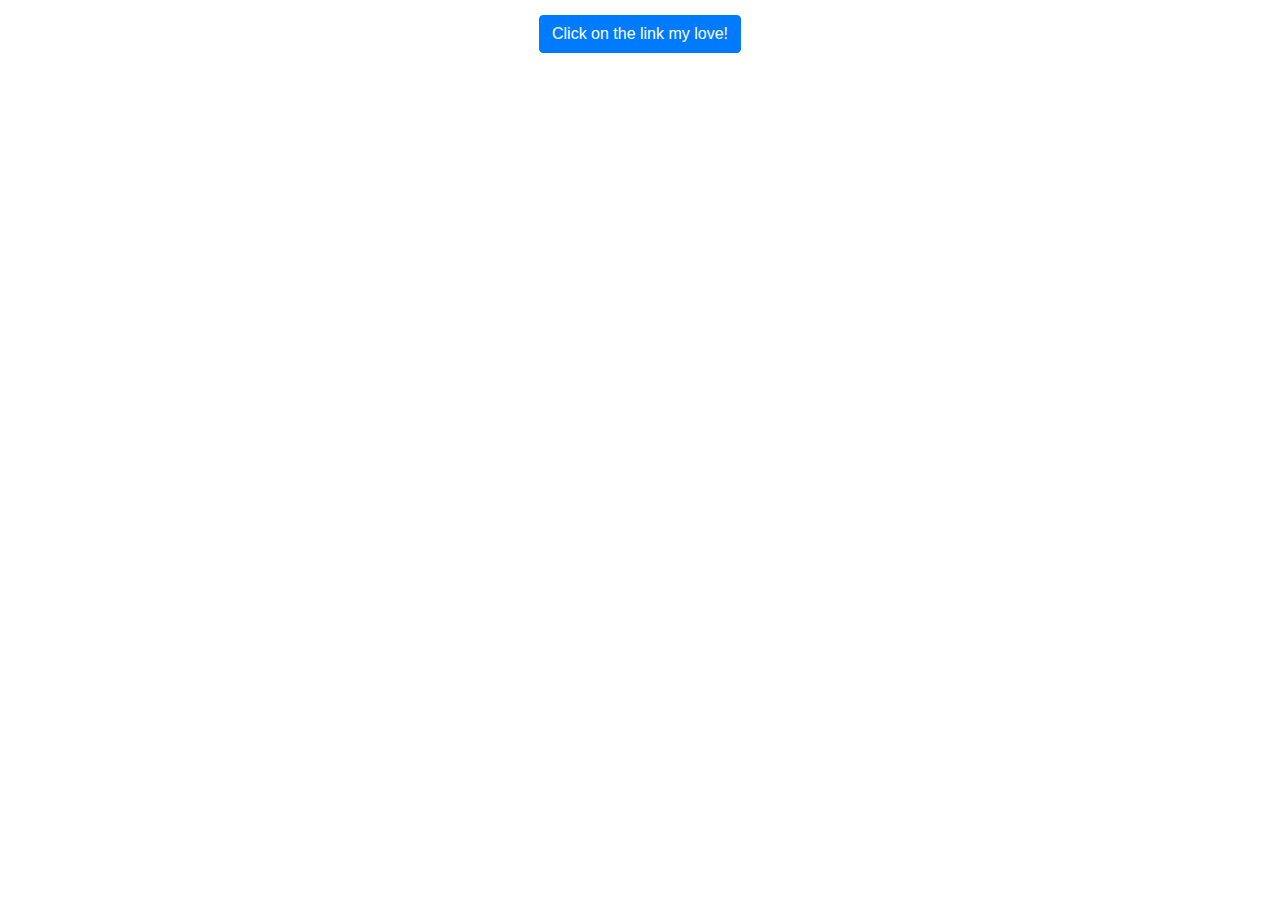
==== kylie.html @ c0714d08 "Added kylie's page for work" ====
<!DOCTYPE html>
<html>
<head>
    <title>For Kylie, My Love</title>
    <link href="css/bootstrap.min.css" rel="stylesheet">
</head>
<body>
    <div class="text-center" style="padding-top: 15px;">
        <a class="btn btn-primary" href="http://localhost:3000/borrower/signup">Click on the link my love!</a>
    </div>
</body>
</html>
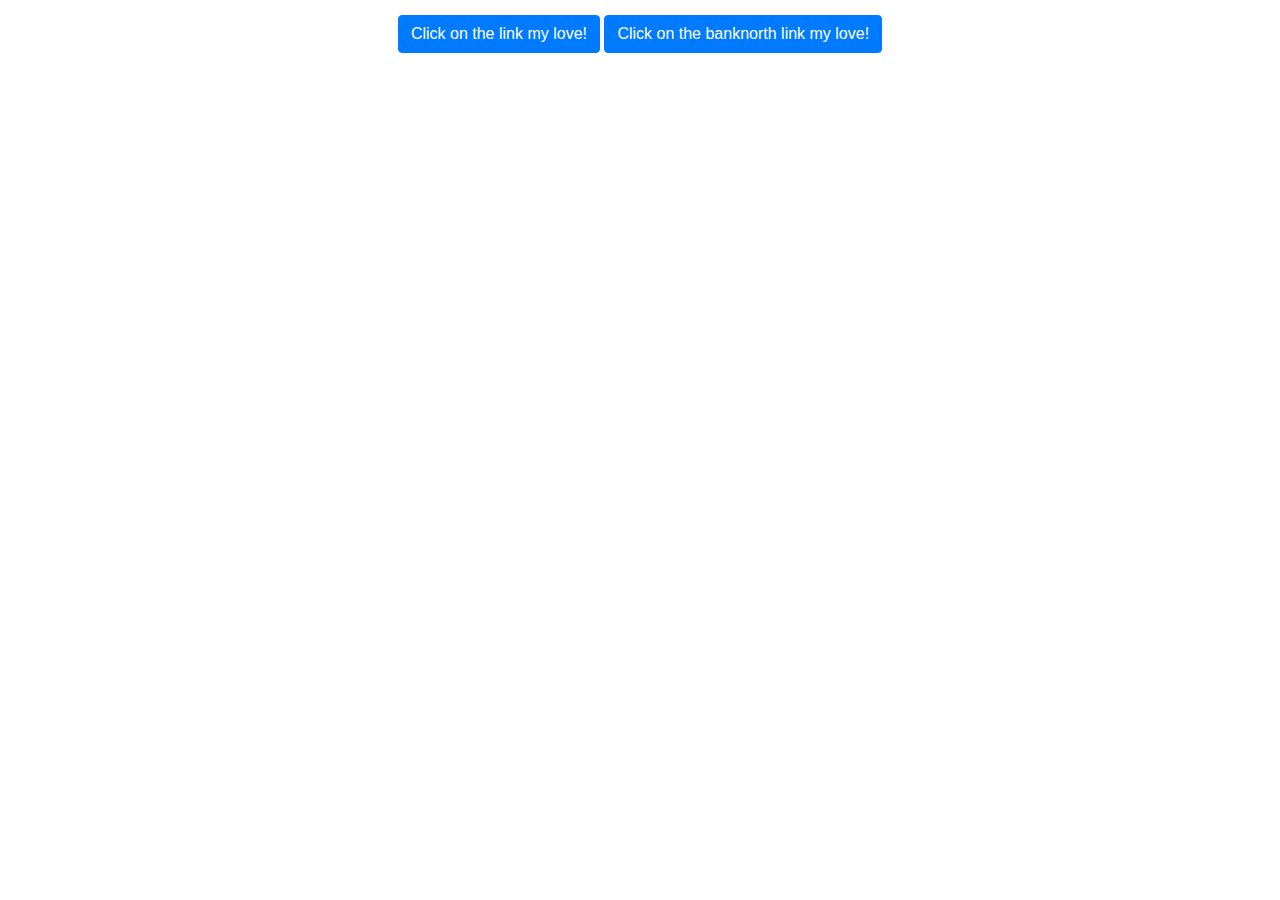
==== commit b0a32775: "Added second link" ====
--- a/kylie.html
+++ b/kylie.html
@@ -7,6 +7,7 @@
 <body>
     <div class="text-center" style="padding-top: 15px;">
         <a class="btn btn-primary" href="http://localhost:3000/borrower/signup">Click on the link my love!</a>
+        <a class="btn btn-primary" href="http://localhost:3000/borrower/signup/asmith1@banknorth.com">Click on the banknorth link my love!</a>
     </div>
 </body>
 </html>
